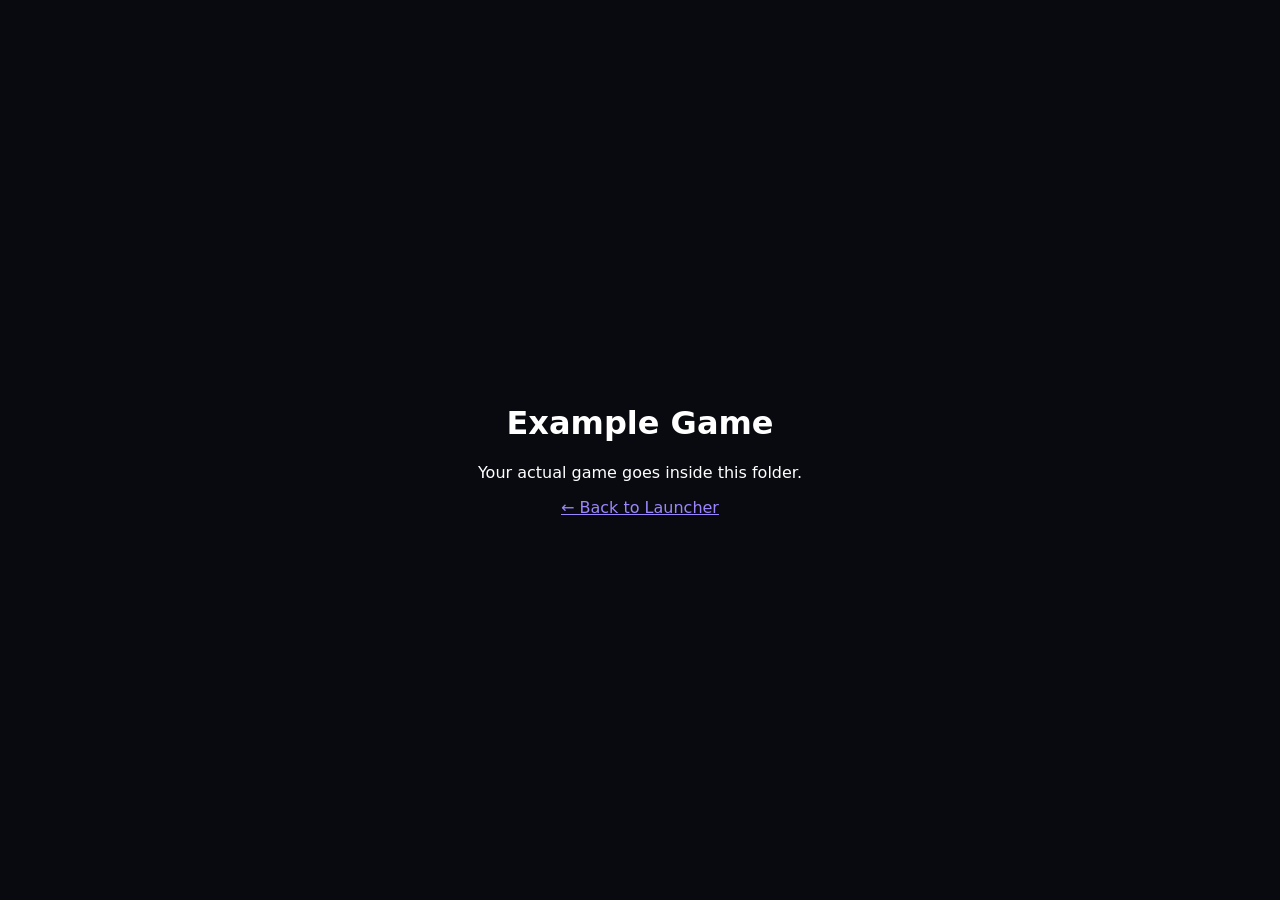
==== games/example-game/index.html @ ab3b249a "Add files via upload" ====
<!doctype html>
<html lang="en">
<head>
  <meta charset="utf-8">
  <meta name="viewport" content="width=device-width, initial-scale=1">
  <title>Example Game</title>
  <style>
    body {
      margin: 0;
      min-height: 100vh;
      display: grid;
      place-items: center;
      background: #090a0f;
      color: white;
      font-family: system-ui, sans-serif;
      text-align: center;
    }
    a {
      color: #9b86ff;
    }
  </style>
</head>
<body>
  <div>
    <h1>Example Game</h1>
    <p>Your actual game goes inside this folder.</p>
    <a href="../../index.html">← Back to Launcher</a>
  </div>
</body>
</html>
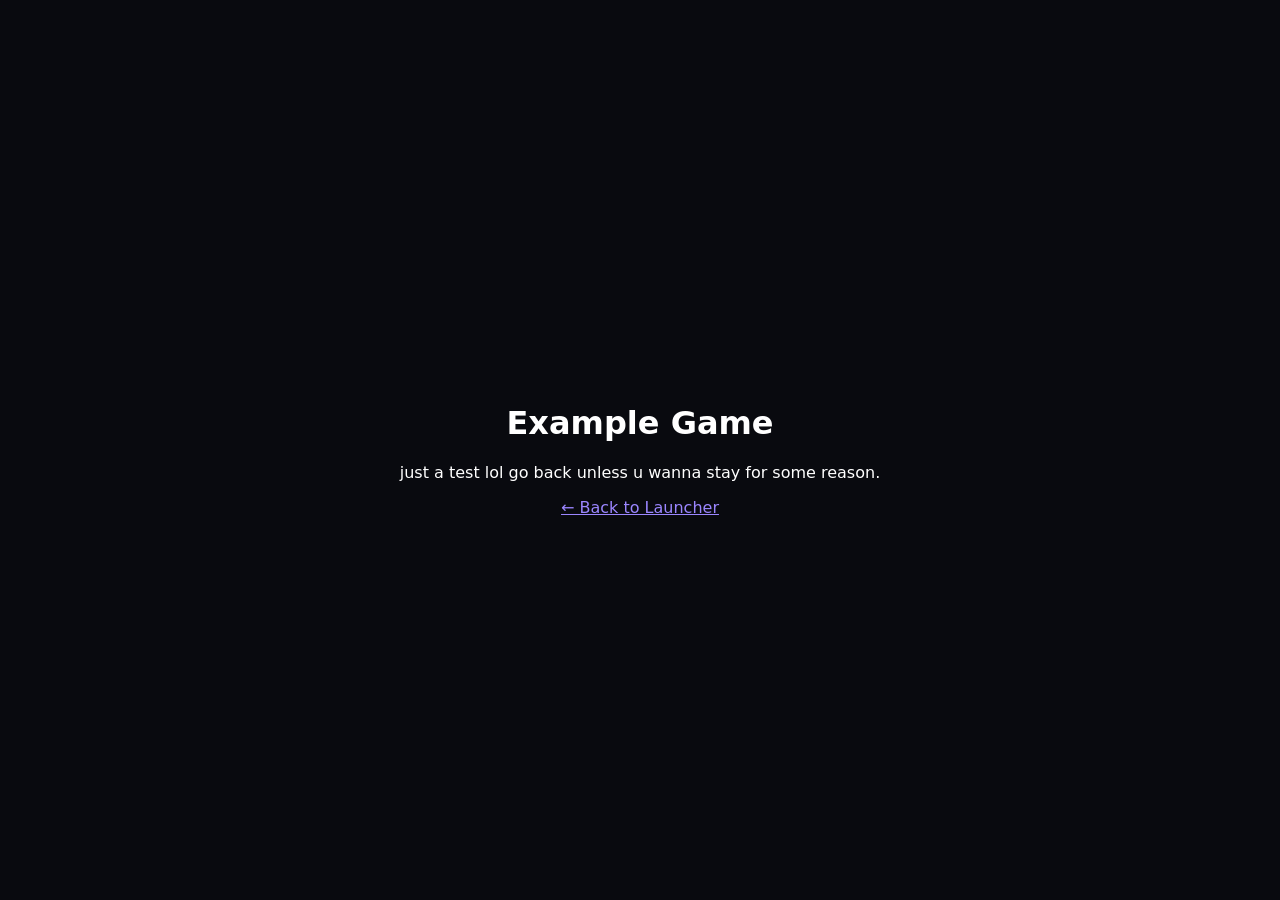
==== commit 57e1c7a9: "Update index.html" ====
--- a/games/example-game/index.html
+++ b/games/example-game/index.html
@@ -23,7 +23,7 @@
 <body>
   <div>
     <h1>Example Game</h1>
-    <p>Your actual game goes inside this folder.</p>
+    <p>just a test lol go back unless u wanna stay for some reason.</p>
     <a href="../../index.html">← Back to Launcher</a>
   </div>
 </body>
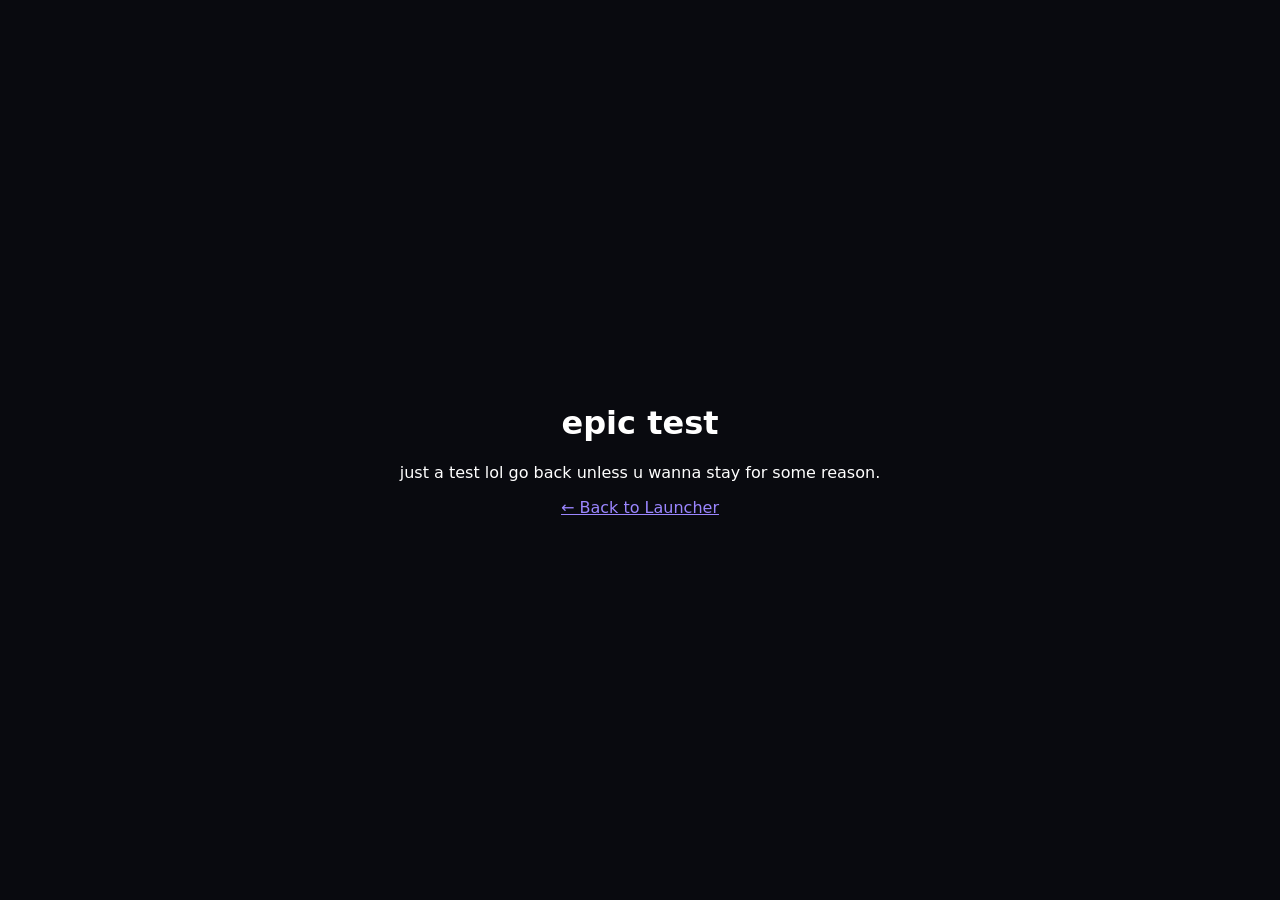
==== commit b76459f1: "Update index.html" ====
--- a/games/example-game/index.html
+++ b/games/example-game/index.html
@@ -22,7 +22,7 @@
 </head>
 <body>
   <div>
-    <h1>Example Game</h1>
+    <h1>epic test</h1>
     <p>just a test lol go back unless u wanna stay for some reason.</p>
     <a href="../../index.html">← Back to Launcher</a>
   </div>
